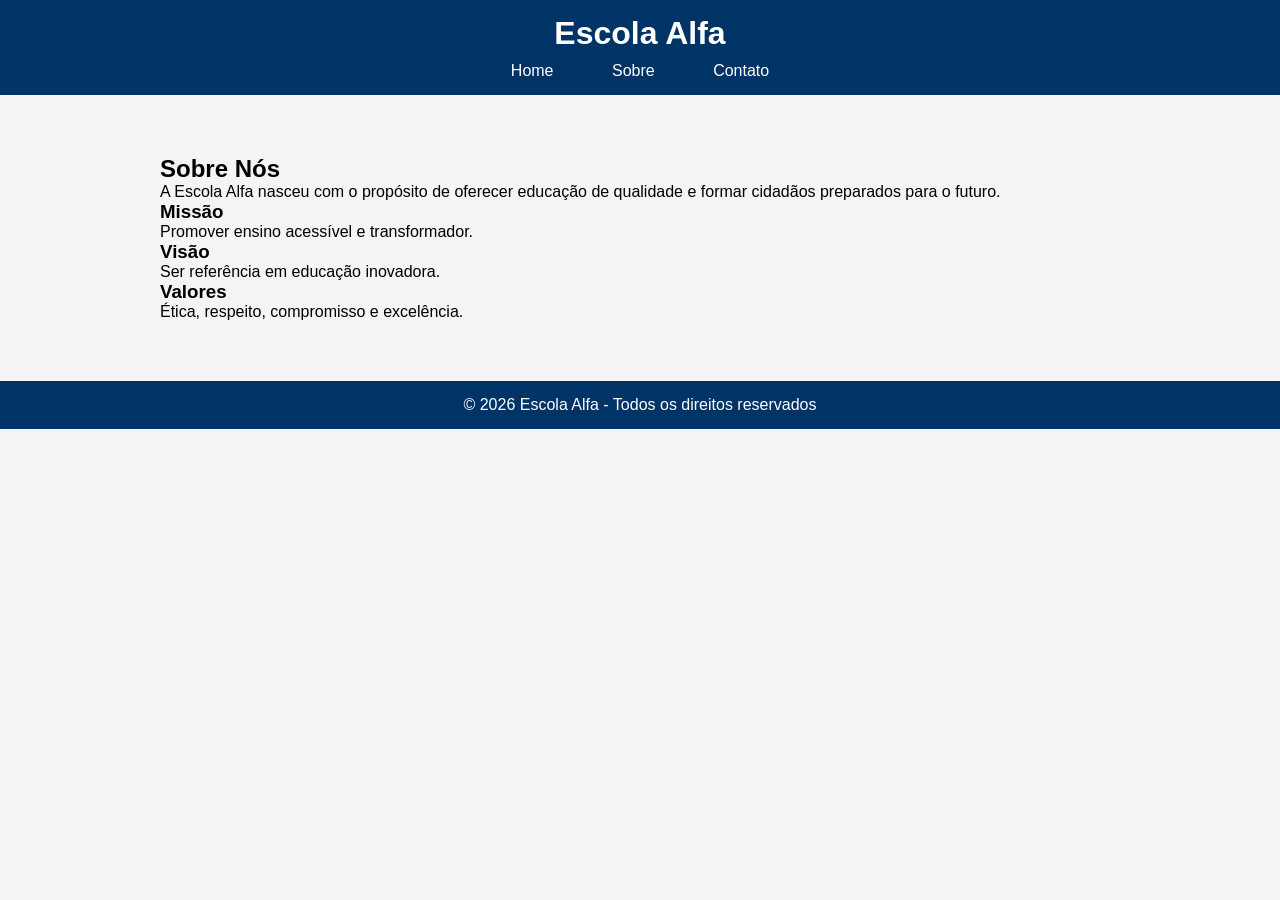
==== sobre.html @ 2b6d0af3 "Add files via upload" ====
<!DOCTYPE html>
<html lang="pt-br">
<head>
    <meta charset="UTF-8">
    <meta name="viewport" content="width=device-width, initial-scale=1.0">
    <title>Sobre - Escola Alfa</title>
    <link rel="stylesheet" href="style.css">
</head>
<body>

<header>
    <h1 class="logo">Escola Alfa</h1>
    <nav>
        <a href="index.html">Home</a>
        <a href="sobre.html">Sobre</a>
        <a href="contato.html">Contato</a>
    </nav>
</header>

<main class="container">
    <h2>Sobre Nós</h2>
    <p>A Escola Alfa nasceu com o propósito de oferecer educação de qualidade e formar cidadãos preparados para o futuro.</p>

    <h3>Missão</h3>
    <p>Promover ensino acessível e transformador.</p>

    <h3>Visão</h3>
    <p>Ser referência em educação inovadora.</p>

    <h3>Valores</h3>
    <p>Ética, respeito, compromisso e excelência.</p>
</main>

<footer>
    <p>© 2026 Escola Alfa - Todos os direitos reservados</p>
</footer>

</body>
</html>
---- style.css ----
/* RESET */
* {
    margin: 0;
    padding: 0;
    box-sizing: border-box;
}

body {
    font-family: Arial, sans-serif;
    background-color: #f4f4f4;
}

/* Layout centralizado */
.container {
    max-width: 1000px;
    margin: 40px auto;
    padding: 20px;
}

/* Header */
header {
    background-color: #003366;
    color: white;
    padding: 15px;
    text-align: center;
}

.logo {
    margin-bottom: 10px;
}

nav a {
    color: white;
    text-decoration: none;
    margin: 0 15px;
    padding: 6px 12px;
    transition: 0.3s;
}

/* Hover no menu */
nav a:hover {
    background-color: white;
    color: #003366;
    border-radius: 5px;
}

/* Hero */
.hero {
    text-align: center;
    margin-bottom: 40px;
}

/* Botão */
.btn {
    display: inline-block;
    background-color: #003366;
    color: white;
    padding: 10px 20px;
    text-decoration: none;
    border-radius: 8px;
    transition: 0.3s;
}

/* Hover botão */
.btn:hover {
    background-color: #0055aa;
}

/* Cards */
.beneficios {
    display: flex;
    gap: 20px;
    justify-content: center;
}

.card {
    background-color: white;
    padding: 20px;
    border-radius: 12px;
    box-shadow: 0 4px 10px rgba(0,0,0,0.1);
    flex: 1;
}

/* Formulário */
.formulario {
    display: flex;
    flex-direction: column;
    gap: 10px;
    margin-bottom: 20px;
}

.formulario input,
.formulario textarea {
    padding: 8px;
    border-radius: 6px;
    border: 1px solid #ccc;
}

/* Footer */
footer {
    background-color: #003366;
    color: white;
    text-align: center;
    padding: 15px;
    margin-top: 40px;
}

/* RESPONSIVIDADE */
@media (max-width: 768px) {
    .beneficios {
        flex-direction: column;
    }
}
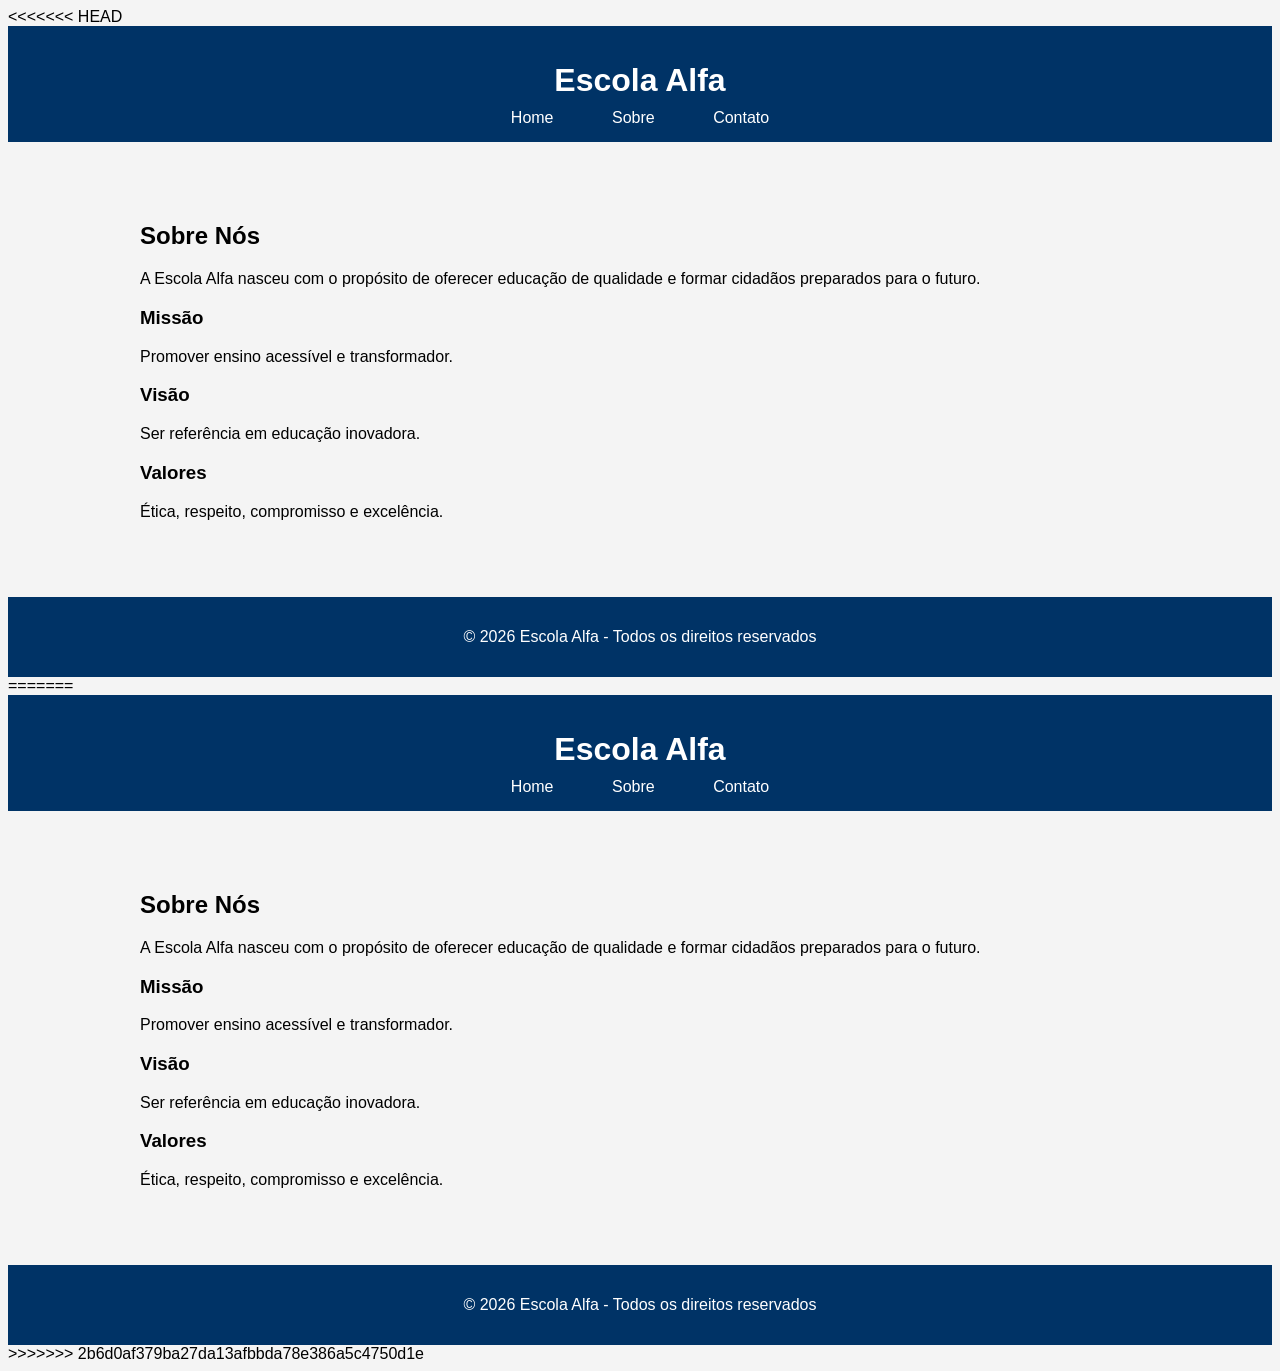
==== commit 6f602e41: "Commit após ajustar arquivos" ====
--- a/sobre.html
+++ b/sobre.html
@@ -1,39 +1,82 @@
-<!DOCTYPE html>
-<html lang="pt-br">
-<head>
-    <meta charset="UTF-8">
-    <meta name="viewport" content="width=device-width, initial-scale=1.0">
-    <title>Sobre - Escola Alfa</title>
-    <link rel="stylesheet" href="style.css">
-</head>
-<body>
-
-<header>
-    <h1 class="logo">Escola Alfa</h1>
-    <nav>
-        <a href="index.html">Home</a>
-        <a href="sobre.html">Sobre</a>
-        <a href="contato.html">Contato</a>
-    </nav>
-</header>
-
-<main class="container">
-    <h2>Sobre Nós</h2>
-    <p>A Escola Alfa nasceu com o propósito de oferecer educação de qualidade e formar cidadãos preparados para o futuro.</p>
-
-    <h3>Missão</h3>
-    <p>Promover ensino acessível e transformador.</p>
-
-    <h3>Visão</h3>
-    <p>Ser referência em educação inovadora.</p>
-
-    <h3>Valores</h3>
-    <p>Ética, respeito, compromisso e excelência.</p>
-</main>
-
-<footer>
-    <p>© 2026 Escola Alfa - Todos os direitos reservados</p>
-</footer>
-
-</body>
+<<<<<<< HEAD
+<!DOCTYPE html>
+<html lang="pt-br">
+<head>
+    <meta charset="UTF-8">
+    <meta name="viewport" content="width=device-width, initial-scale=1.0">
+    <title>Sobre - Escola Alfa</title>
+    <link rel="stylesheet" href="style.css">
+</head>
+<body>
+
+<header>
+
+    <h1 class="logo">Escola Alfa</h1>
+    <nav>
+        <a href="index.html">Home</a>
+        <a href="sobre.html">Sobre</a>
+        <a href="contato.html">Contato</a>
+    </nav>
+    
+</header>
+
+<main class="container">
+    <h2>Sobre Nós</h2>
+    <p>A Escola Alfa nasceu com o propósito de oferecer educação de qualidade e formar cidadãos preparados para o futuro.</p>
+
+    <h3>Missão</h3>
+    <p>Promover ensino acessível e transformador.</p>
+
+    <h3>Visão</h3>
+    <p>Ser referência em educação inovadora.</p>
+
+    <h3>Valores</h3>
+    <p>Ética, respeito, compromisso e excelência.</p>
+</main>
+
+<footer>
+    <p>© 2026 Escola Alfa - Todos os direitos reservados</p>
+</footer>
+
+</body>
+=======
+<!DOCTYPE html>
+<html lang="pt-br">
+<head>
+    <meta charset="UTF-8">
+    <meta name="viewport" content="width=device-width, initial-scale=1.0">
+    <title>Sobre - Escola Alfa</title>
+    <link rel="stylesheet" href="style.css">
+</head>
+<body>
+
+<header>
+    <h1 class="logo">Escola Alfa</h1>
+    <nav>
+        <a href="index.html">Home</a>
+        <a href="sobre.html">Sobre</a>
+        <a href="contato.html">Contato</a>
+    </nav>
+</header>
+
+<main class="container">
+    <h2>Sobre Nós</h2>
+    <p>A Escola Alfa nasceu com o propósito de oferecer educação de qualidade e formar cidadãos preparados para o futuro.</p>
+
+    <h3>Missão</h3>
+    <p>Promover ensino acessível e transformador.</p>
+
+    <h3>Visão</h3>
+    <p>Ser referência em educação inovadora.</p>
+
+    <h3>Valores</h3>
+    <p>Ética, respeito, compromisso e excelência.</p>
+</main>
+
+<footer>
+    <p>© 2026 Escola Alfa - Todos os direitos reservados</p>
+</footer>
+
+</body>
+>>>>>>> 2b6d0af379ba27da13afbbda78e386a5c4750d1e
 </html>
--- a/style.css
+++ b/style.css
@@ -1,113 +1,228 @@
-/* RESET */
-* {
-    margin: 0;
-    padding: 0;
-    box-sizing: border-box;
-}
-
-body {
-    font-family: Arial, sans-serif;
-    background-color: #f4f4f4;
-}
-
-/* Layout centralizado */
-.container {
-    max-width: 1000px;
-    margin: 40px auto;
-    padding: 20px;
-}
-
-/* Header */
-header {
-    background-color: #003366;
-    color: white;
-    padding: 15px;
-    text-align: center;
-}
-
-.logo {
-    margin-bottom: 10px;
-}
-
-nav a {
-    color: white;
-    text-decoration: none;
-    margin: 0 15px;
-    padding: 6px 12px;
-    transition: 0.3s;
-}
-
-/* Hover no menu */
-nav a:hover {
-    background-color: white;
-    color: #003366;
-    border-radius: 5px;
-}
-
-/* Hero */
-.hero {
-    text-align: center;
-    margin-bottom: 40px;
-}
-
-/* Botão */
-.btn {
-    display: inline-block;
-    background-color: #003366;
-    color: white;
-    padding: 10px 20px;
-    text-decoration: none;
-    border-radius: 8px;
-    transition: 0.3s;
-}
-
-/* Hover botão */
-.btn:hover {
-    background-color: #0055aa;
-}
-
-/* Cards */
-.beneficios {
-    display: flex;
-    gap: 20px;
-    justify-content: center;
-}
-
-.card {
-    background-color: white;
-    padding: 20px;
-    border-radius: 12px;
-    box-shadow: 0 4px 10px rgba(0,0,0,0.1);
-    flex: 1;
-}
-
-/* Formulário */
-.formulario {
-    display: flex;
-    flex-direction: column;
-    gap: 10px;
-    margin-bottom: 20px;
-}
-
-.formulario input,
-.formulario textarea {
-    padding: 8px;
-    border-radius: 6px;
-    border: 1px solid #ccc;
-}
-
-/* Footer */
-footer {
-    background-color: #003366;
-    color: white;
-    text-align: center;
-    padding: 15px;
-    margin-top: 40px;
-}
-
-/* RESPONSIVIDADE */
-@media (max-width: 768px) {
-    .beneficios {
-        flex-direction: column;
-    }
+<<<<<<< HEAD
+/* RESET */
+* {
+    margin: 0;
+    padding: 0;
+    box-sizing: border-box;
+}
+
+body {
+    font-family: Arial, sans-serif;
+    background-color: #f4f4f4;
+}
+
+/* Layout centralizado */
+.container {
+    max-width: 1000px;
+    margin: 40px auto;
+    padding: 20px;
+}
+
+/* Header */
+header {
+    background-color: #003366;
+    color: white;
+    padding: 15px;
+    text-align: center;
+}
+
+.logo {
+    margin-bottom: 10px;
+}
+
+nav a {
+    color: white;
+    text-decoration: none;
+    margin: 0 15px;
+    padding: 6px 12px;
+    transition: 0.3s;
+}
+
+/* Hover no menu */
+nav a:hover {
+    background-color: white;
+    color: #003366;
+    border-radius: 5px;
+}
+
+/* Hero */
+.hero {
+    text-align: center;
+    margin-bottom: 40px;
+}
+
+/* Botão */
+.btn {
+    display: inline-block;
+    background-color: #003366;
+    color: white;
+    padding: 10px 20px;
+    text-decoration: none;
+    border-radius: 8px;
+    transition: 0.3s;
+}
+
+/* Hover botão */
+.btn:hover {
+    background-color: #0055aa;
+}
+
+/* Cards */
+.beneficios {
+    display: flex;
+    gap: 20px;
+    justify-content: center;
+}
+
+.card {
+    background-color: white;
+    padding: 20px;
+    border-radius: 12px;
+    box-shadow: 0 4px 10px rgba(0,0,0,0.1);
+    flex: 1;
+}
+
+/* Formulário */
+.formulario {
+    display: flex;
+    flex-direction: column;
+    gap: 10px;
+    margin-bottom: 20px;
+}
+
+.formulario input,
+.formulario textarea {
+    padding: 8px;
+    border-radius: 6px;
+    border: 1px solid #ccc;
+}
+
+/* Footer */
+footer {
+    background-color: #003366;
+    color: white;
+    text-align: center;
+    padding: 15px;
+    margin-top: 40px;
+}
+
+/* RESPONSIVIDADE */
+@media (max-width: 768px) {
+    .beneficios {
+        flex-direction: column;
+    }
+=======
+/* RESET */
+* {
+    margin: 0;
+    padding: 0;
+    box-sizing: border-box;
+}
+
+body {
+    font-family: Arial, sans-serif;
+    background-color: #f4f4f4;
+}
+
+/* Layout centralizado */
+.container {
+    max-width: 1000px;
+    margin: 40px auto;
+    padding: 20px;
+}
+
+/* Header */
+header {
+    background-color: #003366;
+    color: white;
+    padding: 15px;
+    text-align: center;
+}
+
+.logo {
+    margin-bottom: 10px;
+}
+
+nav a {
+    color: white;
+    text-decoration: none;
+    margin: 0 15px;
+    padding: 6px 12px;
+    transition: 0.3s;
+}
+
+/* Hover no menu */
+nav a:hover {
+    background-color: white;
+    color: #003366;
+    border-radius: 5px;
+}
+
+/* Hero */
+.hero {
+    text-align: center;
+    margin-bottom: 40px;
+}
+
+/* Botão */
+.btn {
+    display: inline-block;
+    background-color: #003366;
+    color: white;
+    padding: 10px 20px;
+    text-decoration: none;
+    border-radius: 8px;
+    transition: 0.3s;
+}
+
+/* Hover botão */
+.btn:hover {
+    background-color: #0055aa;
+}
+
+/* Cards */
+.beneficios {
+    display: flex;
+    gap: 20px;
+    justify-content: center;
+}
+
+.card {
+    background-color: white;
+    padding: 20px;
+    border-radius: 12px;
+    box-shadow: 0 4px 10px rgba(0,0,0,0.1);
+    flex: 1;
+}
+
+/* Formulário */
+.formulario {
+    display: flex;
+    flex-direction: column;
+    gap: 10px;
+    margin-bottom: 20px;
+}
+
+.formulario input,
+.formulario textarea {
+    padding: 8px;
+    border-radius: 6px;
+    border: 1px solid #ccc;
+}
+
+/* Footer */
+footer {
+    background-color: #003366;
+    color: white;
+    text-align: center;
+    padding: 15px;
+    margin-top: 40px;
+}
+
+/* RESPONSIVIDADE */
+@media (max-width: 768px) {
+    .beneficios {
+        flex-direction: column;
+    }
+>>>>>>> 2b6d0af379ba27da13afbbda78e386a5c4750d1e
 }
--- a/style.css
+++ b/style.css
@@ -1,113 +1,228 @@
-/* RESET */
-* {
-    margin: 0;
-    padding: 0;
-    box-sizing: border-box;
-}
-
-body {
-    font-family: Arial, sans-serif;
-    background-color: #f4f4f4;
-}
-
-/* Layout centralizado */
-.container {
-    max-width: 1000px;
-    margin: 40px auto;
-    padding: 20px;
-}
-
-/* Header */
-header {
-    background-color: #003366;
-    color: white;
-    padding: 15px;
-    text-align: center;
-}
-
-.logo {
-    margin-bottom: 10px;
-}
-
-nav a {
-    color: white;
-    text-decoration: none;
-    margin: 0 15px;
-    padding: 6px 12px;
-    transition: 0.3s;
-}
-
-/* Hover no menu */
-nav a:hover {
-    background-color: white;
-    color: #003366;
-    border-radius: 5px;
-}
-
-/* Hero */
-.hero {
-    text-align: center;
-    margin-bottom: 40px;
-}
-
-/* Botão */
-.btn {
-    display: inline-block;
-    background-color: #003366;
-    color: white;
-    padding: 10px 20px;
-    text-decoration: none;
-    border-radius: 8px;
-    transition: 0.3s;
-}
-
-/* Hover botão */
-.btn:hover {
-    background-color: #0055aa;
-}
-
-/* Cards */
-.beneficios {
-    display: flex;
-    gap: 20px;
-    justify-content: center;
-}
-
-.card {
-    background-color: white;
-    padding: 20px;
-    border-radius: 12px;
-    box-shadow: 0 4px 10px rgba(0,0,0,0.1);
-    flex: 1;
-}
-
-/* Formulário */
-.formulario {
-    display: flex;
-    flex-direction: column;
-    gap: 10px;
-    margin-bottom: 20px;
-}
-
-.formulario input,
-.formulario textarea {
-    padding: 8px;
-    border-radius: 6px;
-    border: 1px solid #ccc;
-}
-
-/* Footer */
-footer {
-    background-color: #003366;
-    color: white;
-    text-align: center;
-    padding: 15px;
-    margin-top: 40px;
-}
-
-/* RESPONSIVIDADE */
-@media (max-width: 768px) {
-    .beneficios {
-        flex-direction: column;
-    }
+<<<<<<< HEAD
+/* RESET */
+* {
+    margin: 0;
+    padding: 0;
+    box-sizing: border-box;
+}
+
+body {
+    font-family: Arial, sans-serif;
+    background-color: #f4f4f4;
+}
+
+/* Layout centralizado */
+.container {
+    max-width: 1000px;
+    margin: 40px auto;
+    padding: 20px;
+}
+
+/* Header */
+header {
+    background-color: #003366;
+    color: white;
+    padding: 15px;
+    text-align: center;
+}
+
+.logo {
+    margin-bottom: 10px;
+}
+
+nav a {
+    color: white;
+    text-decoration: none;
+    margin: 0 15px;
+    padding: 6px 12px;
+    transition: 0.3s;
+}
+
+/* Hover no menu */
+nav a:hover {
+    background-color: white;
+    color: #003366;
+    border-radius: 5px;
+}
+
+/* Hero */
+.hero {
+    text-align: center;
+    margin-bottom: 40px;
+}
+
+/* Botão */
+.btn {
+    display: inline-block;
+    background-color: #003366;
+    color: white;
+    padding: 10px 20px;
+    text-decoration: none;
+    border-radius: 8px;
+    transition: 0.3s;
+}
+
+/* Hover botão */
+.btn:hover {
+    background-color: #0055aa;
+}
+
+/* Cards */
+.beneficios {
+    display: flex;
+    gap: 20px;
+    justify-content: center;
+}
+
+.card {
+    background-color: white;
+    padding: 20px;
+    border-radius: 12px;
+    box-shadow: 0 4px 10px rgba(0,0,0,0.1);
+    flex: 1;
+}
+
+/* Formulário */
+.formulario {
+    display: flex;
+    flex-direction: column;
+    gap: 10px;
+    margin-bottom: 20px;
+}
+
+.formulario input,
+.formulario textarea {
+    padding: 8px;
+    border-radius: 6px;
+    border: 1px solid #ccc;
+}
+
+/* Footer */
+footer {
+    background-color: #003366;
+    color: white;
+    text-align: center;
+    padding: 15px;
+    margin-top: 40px;
+}
+
+/* RESPONSIVIDADE */
+@media (max-width: 768px) {
+    .beneficios {
+        flex-direction: column;
+    }
+=======
+/* RESET */
+* {
+    margin: 0;
+    padding: 0;
+    box-sizing: border-box;
+}
+
+body {
+    font-family: Arial, sans-serif;
+    background-color: #f4f4f4;
+}
+
+/* Layout centralizado */
+.container {
+    max-width: 1000px;
+    margin: 40px auto;
+    padding: 20px;
+}
+
+/* Header */
+header {
+    background-color: #003366;
+    color: white;
+    padding: 15px;
+    text-align: center;
+}
+
+.logo {
+    margin-bottom: 10px;
+}
+
+nav a {
+    color: white;
+    text-decoration: none;
+    margin: 0 15px;
+    padding: 6px 12px;
+    transition: 0.3s;
+}
+
+/* Hover no menu */
+nav a:hover {
+    background-color: white;
+    color: #003366;
+    border-radius: 5px;
+}
+
+/* Hero */
+.hero {
+    text-align: center;
+    margin-bottom: 40px;
+}
+
+/* Botão */
+.btn {
+    display: inline-block;
+    background-color: #003366;
+    color: white;
+    padding: 10px 20px;
+    text-decoration: none;
+    border-radius: 8px;
+    transition: 0.3s;
+}
+
+/* Hover botão */
+.btn:hover {
+    background-color: #0055aa;
+}
+
+/* Cards */
+.beneficios {
+    display: flex;
+    gap: 20px;
+    justify-content: center;
+}
+
+.card {
+    background-color: white;
+    padding: 20px;
+    border-radius: 12px;
+    box-shadow: 0 4px 10px rgba(0,0,0,0.1);
+    flex: 1;
+}
+
+/* Formulário */
+.formulario {
+    display: flex;
+    flex-direction: column;
+    gap: 10px;
+    margin-bottom: 20px;
+}
+
+.formulario input,
+.formulario textarea {
+    padding: 8px;
+    border-radius: 6px;
+    border: 1px solid #ccc;
+}
+
+/* Footer */
+footer {
+    background-color: #003366;
+    color: white;
+    text-align: center;
+    padding: 15px;
+    margin-top: 40px;
+}
+
+/* RESPONSIVIDADE */
+@media (max-width: 768px) {
+    .beneficios {
+        flex-direction: column;
+    }
+>>>>>>> 2b6d0af379ba27da13afbbda78e386a5c4750d1e
 }
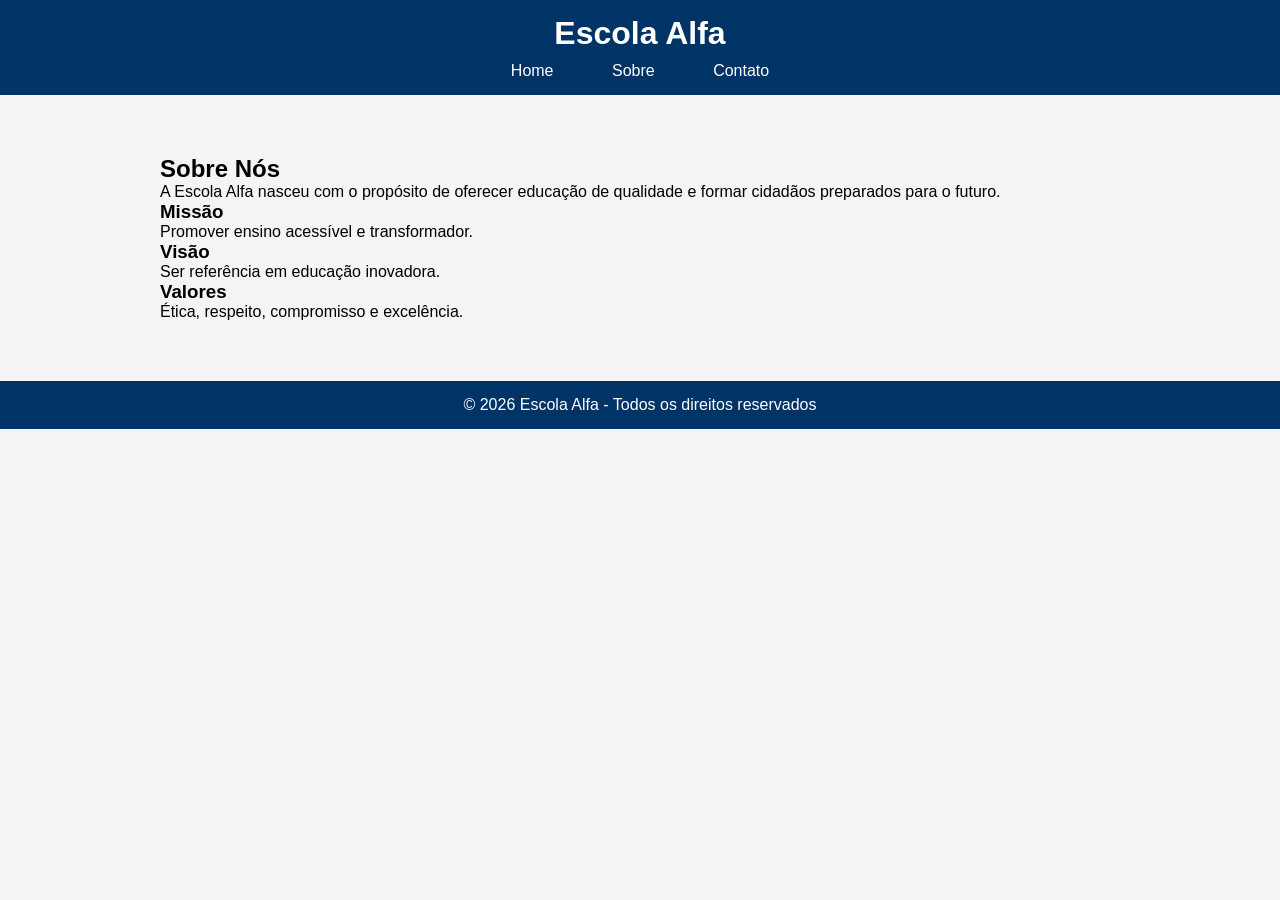
==== commit 09083584: "Alteração do visual da página web." ====
--- a/sobre.html
+++ b/sobre.html
@@ -1,45 +1,3 @@
-<<<<<<< HEAD
-<!DOCTYPE html>
-<html lang="pt-br">
-<head>
-    <meta charset="UTF-8">
-    <meta name="viewport" content="width=device-width, initial-scale=1.0">
-    <title>Sobre - Escola Alfa</title>
-    <link rel="stylesheet" href="style.css">
-</head>
-<body>
-
-<header>
-
-    <h1 class="logo">Escola Alfa</h1>
-    <nav>
-        <a href="index.html">Home</a>
-        <a href="sobre.html">Sobre</a>
-        <a href="contato.html">Contato</a>
-    </nav>
-    
-</header>
-
-<main class="container">
-    <h2>Sobre Nós</h2>
-    <p>A Escola Alfa nasceu com o propósito de oferecer educação de qualidade e formar cidadãos preparados para o futuro.</p>
-
-    <h3>Missão</h3>
-    <p>Promover ensino acessível e transformador.</p>
-
-    <h3>Visão</h3>
-    <p>Ser referência em educação inovadora.</p>
-
-    <h3>Valores</h3>
-    <p>Ética, respeito, compromisso e excelência.</p>
-</main>
-
-<footer>
-    <p>© 2026 Escola Alfa - Todos os direitos reservados</p>
-</footer>
-
-</body>
-=======
 <!DOCTYPE html>
 <html lang="pt-br">
 <head>
@@ -78,5 +36,4 @@
 </footer>
 
 </body>
->>>>>>> 2b6d0af379ba27da13afbbda78e386a5c4750d1e
 </html>
--- a/style.css
+++ b/style.css
@@ -1,4 +1,3 @@
-<<<<<<< HEAD
 /* RESET */
 * {
     margin: 0;
@@ -111,118 +110,4 @@
     .beneficios {
         flex-direction: column;
     }
-=======
-/* RESET */
-* {
-    margin: 0;
-    padding: 0;
-    box-sizing: border-box;
-}
-
-body {
-    font-family: Arial, sans-serif;
-    background-color: #f4f4f4;
-}
-
-/* Layout centralizado */
-.container {
-    max-width: 1000px;
-    margin: 40px auto;
-    padding: 20px;
-}
-
-/* Header */
-header {
-    background-color: #003366;
-    color: white;
-    padding: 15px;
-    text-align: center;
-}
-
-.logo {
-    margin-bottom: 10px;
-}
-
-nav a {
-    color: white;
-    text-decoration: none;
-    margin: 0 15px;
-    padding: 6px 12px;
-    transition: 0.3s;
-}
-
-/* Hover no menu */
-nav a:hover {
-    background-color: white;
-    color: #003366;
-    border-radius: 5px;
-}
-
-/* Hero */
-.hero {
-    text-align: center;
-    margin-bottom: 40px;
-}
-
-/* Botão */
-.btn {
-    display: inline-block;
-    background-color: #003366;
-    color: white;
-    padding: 10px 20px;
-    text-decoration: none;
-    border-radius: 8px;
-    transition: 0.3s;
-}
-
-/* Hover botão */
-.btn:hover {
-    background-color: #0055aa;
-}
-
-/* Cards */
-.beneficios {
-    display: flex;
-    gap: 20px;
-    justify-content: center;
-}
-
-.card {
-    background-color: white;
-    padding: 20px;
-    border-radius: 12px;
-    box-shadow: 0 4px 10px rgba(0,0,0,0.1);
-    flex: 1;
-}
-
-/* Formulário */
-.formulario {
-    display: flex;
-    flex-direction: column;
-    gap: 10px;
-    margin-bottom: 20px;
-}
-
-.formulario input,
-.formulario textarea {
-    padding: 8px;
-    border-radius: 6px;
-    border: 1px solid #ccc;
-}
-
-/* Footer */
-footer {
-    background-color: #003366;
-    color: white;
-    text-align: center;
-    padding: 15px;
-    margin-top: 40px;
-}
-
-/* RESPONSIVIDADE */
-@media (max-width: 768px) {
-    .beneficios {
-        flex-direction: column;
-    }
->>>>>>> 2b6d0af379ba27da13afbbda78e386a5c4750d1e
 }
